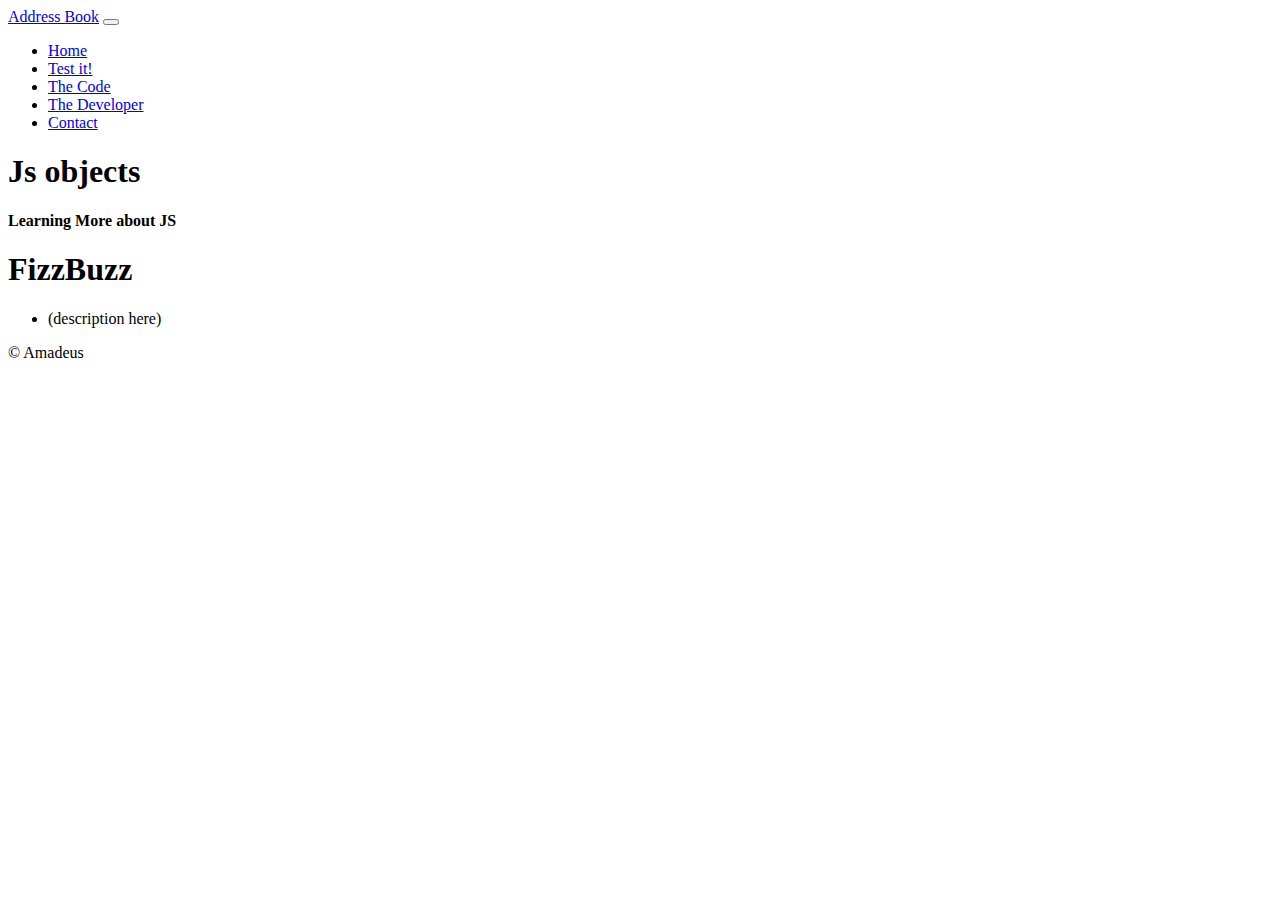
==== index.html @ dedb7466 "first commit" ====
<!DOCTYPE html>
<html lang="en">

<head>

    <meta charset="utf-8">
    <meta name="viewport" content="width=device-width, initial-scale=1, shrink-to-fit=no">
    <meta name="description" content="">
    <meta name="author" content="">
    <!-- TODO: update -->
    <title>Address Book</title>

    <!-- Bootstrap core CSS -->
    <link rel="stylesheet" href="https://cdn.jsdelivr.net/npm/bootstrap@4.5.3/dist/css/bootstrap.min.css"
        integrity="sha384-TX8t27EcRE3e/ihU7zmQxVncDAy5uIKz4rEkgIXeMed4M0jlfIDPvg6uqKI2xXr2" crossorigin="anonymous">
    <!-- link to CSS -->
    <link rel="stylesheet" href="css/prism.css">
</head>

<body id="test">

    <!-- Navigation -->
    <nav class="navbar navbar-expand-lg navbar-dark bg-dark static-top">
        <div class="container">
            <!--                                        TODO: update -->
            <a class="navbar-brand" href="index.html">Address Book</a>
            <button class="navbar-toggler" type="button" data-toggle="collapse" data-target="#navbarResponsive"
                aria-controls="navbarResponsive" aria-expanded="false" aria-label="Toggle navigation">
                <span class="navbar-toggler-icon"></span>
            </button>
            <div class="collapse navbar-collapse" id="navbarResponsive">
                <ul class="navbar-nav ml-auto">
                    <li class="nav-item active">
                        <a class="nav-link" href="index.html">Home</a>
                    </li>
                    <li class="nav-item">
                        <a class="nav-link" href="index2.html">Test it!</a>
                    </li>
                    <li class="nav-item">
                        <a class="nav-link" href="code.html">The Code</a>
                    </li>
                    <li class="nav-item">
                        <a class="nav-link" href="https://amadeusportfolio.netlify.app" target="_blank">The
                            Developer</a>
                    </li>
                    <li class="nav-item">
                        <a class="nav-link" href="contact.html">Contact</a>
                    </li>
                </ul>
            </div>
        </div>
    </nav>
    <div class="jumbotron jumbotron-fluid">
        <div class="container-hero">
            <div>
                <h1>Js objects</h1>
                <h4>Learning More about JS</h4>
            </div>
        </div>
    </div>
    <!-- Page Content -->
    <div class="container">
        <div class="row">
            <div class="col-lg-12 text-center">
                <h1 class="mt-5">FizzBuzz</h1>
                <p class="lead"></p>
                <ul class="list-unstyled">
                    <li>(description here)</li>
                </ul>
            </div>
        </div>
    </div>
    <main>
        <footer class="footer">
            <div class="container">
                <span class="text-muted">&copy; Amadeus</span>
            </div>
        </footer>
        <template id="Data-template">
            <tr>
                <td id="name"></td>
                <td id="city"></td>
                <td id="state"></td>
                <td id="email"></td>
                <td id="phone"></td>
            </tr>
        </template>
    </main>

    <!-- Bootstrap core JavaScript -->
    <script src="https://code.jquery.com/jquery-3.5.1.slim.min.js"
        integrity="sha384-DfXdz2htPH0lsSSs5nCTpuj/zy4C+OGpamoFVy38MVBnE+IbbVYUew+OrCXaRkfj" crossorigin="anonymous">
    </script>
    <script src="https://cdn.jsdelivr.net/npm/bootstrap@4.5.3/dist/js/bootstrap.bundle.min.js"
        integrity="sha384-ho+j7jyWK8fNQe+A12Hb8AhRq26LrZ/JpcUGGOn+Y7RsweNrtN/tE3MoK7ZeZDyx" crossorigin="anonymous">
    </script>
    <script src="js/prism.js"></script>
</body>

</html>
---- css/prism.css ----
/* PrismJS 1.23.0
https://prismjs.com/download.html#themes=prism-tomorrow&languages=markup+css+clike+javascript&plugins=line-highlight+line-numbers */
/**
 * prism.js tomorrow night eighties for JavaScript, CoffeeScript, CSS and HTML
 * Based on https://github.com/chriskempson/tomorrow-theme
 * @author Rose Pritchard
 */

code[class*="language-"],
pre[class*="language-"] {
	color: #ccc;
	background: none;
	font-family: Consolas, Monaco, 'Andale Mono', 'Ubuntu Mono', monospace;
	font-size: 1em;
	text-align: left;
	white-space: pre;
	word-spacing: normal;
	word-break: normal;
	word-wrap: normal;
	line-height: 1.5;

	-moz-tab-size: 4;
	-o-tab-size: 4;
	tab-size: 4;

	-webkit-hyphens: none;
	-moz-hyphens: none;
	-ms-hyphens: none;
	hyphens: none;

}

/* Code blocks */
pre[class*="language-"] {
	padding: 1em;
	margin: .5em 0;
	overflow: auto;
}

:not(pre) > code[class*="language-"],
pre[class*="language-"] {
	background: #2d2d2d;
}

/* Inline code */
:not(pre) > code[class*="language-"] {
	padding: .1em;
	border-radius: .3em;
	white-space: normal;
}

.token.comment,
.token.block-comment,
.token.prolog,
.token.doctype,
.token.cdata {
	color: #999;
}

.token.punctuation {
	color: #ccc;
}

.token.tag,
.token.attr-name,
.token.namespace,
.token.deleted {
	color: #e2777a;
}

.token.function-name {
	color: #6196cc;
}

.token.boolean,
.token.number,
.token.function {
	color: #f08d49;
}

.token.property,
.token.class-name,
.token.constant,
.token.symbol {
	color: #f8c555;
}

.token.selector,
.token.important,
.token.atrule,
.token.keyword,
.token.builtin {
	color: #cc99cd;
}

.token.string,
.token.char,
.token.attr-value,
.token.regex,
.token.variable {
	color: #7ec699;
}

.token.operator,
.token.entity,
.token.url {
	color: #67cdcc;
}

.token.important,
.token.bold {
	font-weight: bold;
}
.token.italic {
	font-style: italic;
}

.token.entity {
	cursor: help;
}

.token.inserted {
	color: green;
}

pre[data-line] {
	position: relative;
	padding: 1em 0 1em 3em;
}

.line-highlight {
	position: absolute;
	left: 0;
	right: 0;
	padding: inherit 0;
	margin-top: 1em; /* Same as .prism’s padding-top */

	background: hsla(24, 20%, 50%,.08);
	background: linear-gradient(to right, hsla(24, 20%, 50%,.1) 70%, hsla(24, 20%, 50%,0));

	pointer-events: none;

	line-height: inherit;
	white-space: pre;
}

@media print {
	.line-highlight {
		/*
		 * This will prevent browsers from replacing the background color with white.
		 * It's necessary because the element is layered on top of the displayed code.
		 */
		-webkit-print-color-adjust: exact;
		color-adjust: exact;
	}
}

	.line-highlight:before,
	.line-highlight[data-end]:after {
		content: attr(data-start);
		position: absolute;
		top: .4em;
		left: .6em;
		min-width: 1em;
		padding: 0 .5em;
		background-color: hsla(24, 20%, 50%,.4);
		color: hsl(24, 20%, 95%);
		font: bold 65%/1.5 sans-serif;
		text-align: center;
		vertical-align: .3em;
		border-radius: 999px;
		text-shadow: none;
		box-shadow: 0 1px white;
	}

	.line-highlight[data-end]:after {
		content: attr(data-end);
		top: auto;
		bottom: .4em;
	}

.line-numbers .line-highlight:before,
.line-numbers .line-highlight:after {
	content: none;
}

pre[id].linkable-line-numbers span.line-numbers-rows {
	pointer-events: all;
}
pre[id].linkable-line-numbers span.line-numbers-rows > span:before {
	cursor: pointer;
}
pre[id].linkable-line-numbers span.line-numbers-rows > span:hover:before {
	background-color: rgba(128, 128, 128, .2);
}

pre[class*="language-"].line-numbers {
	position: relative;
	padding-left: 3.8em;
	counter-reset: linenumber;
}

pre[class*="language-"].line-numbers > code {
	position: relative;
	white-space: inherit;
}

.line-numbers .line-numbers-rows {
	position: absolute;
	pointer-events: none;
	top: 0;
	font-size: 100%;
	left: -3.8em;
	width: 3em; /* works for line-numbers below 1000 lines */
	letter-spacing: -1px;
	border-right: 1px solid #999;

	-webkit-user-select: none;
	-moz-user-select: none;
	-ms-user-select: none;
	user-select: none;

}

	.line-numbers-rows > span {
		display: block;
		counter-increment: linenumber;
	}

		.line-numbers-rows > span:before {
			content: counter(linenumber);
			color: #999;
			display: block;
			padding-right: 0.8em;
			text-align: right;
		}
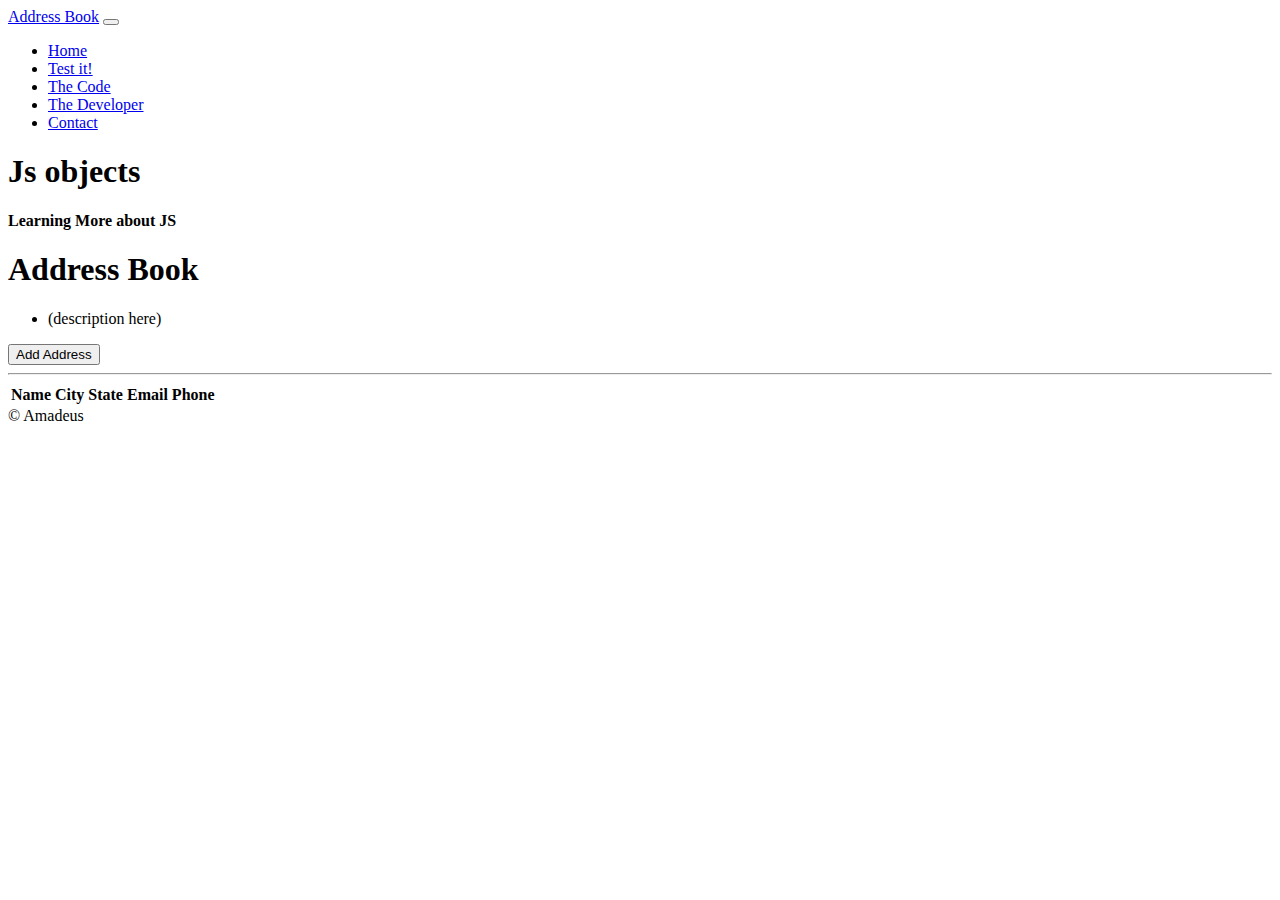
==== commit 154e46e7: "set up for start" ====
--- a/index.html
+++ b/index.html
@@ -18,7 +18,9 @@
 </head>
 
 <body id="test">
+<header>
 
+</header>
     <!-- Navigation -->
     <nav class="navbar navbar-expand-lg navbar-dark bg-dark static-top">
         <div class="container">
@@ -62,7 +64,7 @@
     <div class="container">
         <div class="row">
             <div class="col-lg-12 text-center">
-                <h1 class="mt-5">FizzBuzz</h1>
+                <h1 class="mt-5">Address Book</h1>
                 <p class="lead"></p>
                 <ul class="list-unstyled">
                     <li>(description here)</li>
@@ -70,22 +72,41 @@
             </div>
         </div>
     </div>
-    <main>
-        <footer class="footer">
-            <div class="container">
-                <span class="text-muted">&copy; Amadeus</span>
-            </div>
-        </footer>
-        <template id="Data-template">
-            <tr>
-                <td id="name"></td>
-                <td id="city"></td>
-                <td id="state"></td>
-                <td id="email"></td>
-                <td id="phone"></td>
-            </tr>
-        </template>
+    <main role="main" class="container">
+<button type="button" class="btn btn-secondary" data-toggle="#myModal">
+    Add Address
+</button>
+        <hr>
+        <table class="table table-striped" id="addressBook">
+            <thead class="thead-dark">
+                <tr>
+                    <th>Name</th>
+                    <th>City</th>
+                    <th>State</th>
+                    <th>Email</th>
+                    <th>Phone</th>
+                </tr>
+            </thead>
+            <tbody id="resultsBody">
+                <!-- data goes here -->
+
+            </tbody>
+        </table>
     </main>
+    <footer class="footer">
+        <div class="container">
+            <span class="text-muted">&copy; Amadeus</span>
+        </div>
+    </footer>
+    <template id="Data-template">
+        <tr>
+            <td id="name"></td>
+            <td id="city"></td>
+            <td id="state"></td>
+            <td id="email"></td>
+            <td id="phone"></td>
+        </tr>
+    </template>
 
     <!-- Bootstrap core JavaScript -->
     <script src="https://code.jquery.com/jquery-3.5.1.slim.min.js"
@@ -94,7 +115,8 @@
     <script src="https://cdn.jsdelivr.net/npm/bootstrap@4.5.3/dist/js/bootstrap.bundle.min.js"
         integrity="sha384-ho+j7jyWK8fNQe+A12Hb8AhRq26LrZ/JpcUGGOn+Y7RsweNrtN/tE3MoK7ZeZDyx" crossorigin="anonymous">
     </script>
-    <script src="js/prism.js"></script>
+    <!-- <script src="js/prism.js"></script> -->
+    <script src="js/site.js"></script>
 </body>
 
 </html>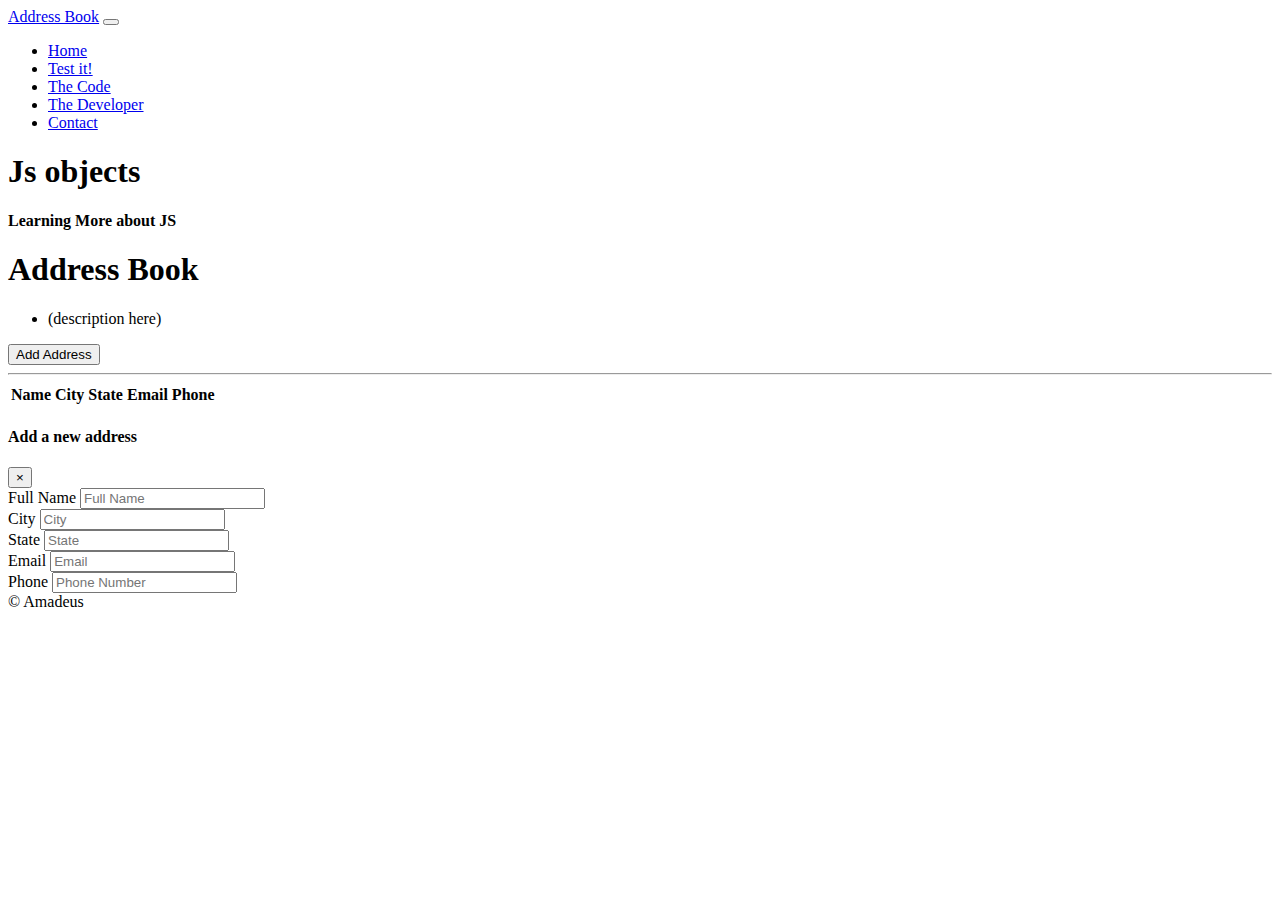
==== commit 269ed2ba: "forms set up" ====
--- a/index.html
+++ b/index.html
@@ -18,9 +18,9 @@
 </head>
 
 <body id="test">
-<header>
+    <header>
 
-</header>
+    </header>
     <!-- Navigation -->
     <nav class="navbar navbar-expand-lg navbar-dark bg-dark static-top">
         <div class="container">
@@ -73,9 +73,9 @@
         </div>
     </div>
     <main role="main" class="container">
-<button type="button" class="btn btn-secondary" data-toggle="#myModal">
-    Add Address
-</button>
+        <button type="button" class="btn btn-secondary" data-toggle="#myModal">
+            Add Address
+        </button>
         <hr>
         <table class="table table-striped" id="addressBook">
             <thead class="thead-dark">
@@ -92,6 +92,50 @@
 
             </tbody>
         </table>
+        <div class="modal" id="addAddress">
+            <div class="modal-dialog">
+                <div class="modal-header">
+                    <h4 class="modal-title"> Add a new address</h4>
+                    <button type="button" class="close" data-dismiss="modal">&times;</button>
+                </div>
+                <div class="modal-body">
+                    <form id="newAddressForm">
+                        <div class="form-group">
+                            <label for="newName">Full Name</label>
+                            <input type="text" class="form-control" id="newName" placeholder="Full Name">
+                        </div>
+                    </form>
+                    <form id="newAddressForm">
+                        <div class="form-group">
+                            <label for="newCity">City</label>
+                            <input type="text" class="form-control" id="newCity" placeholder="City">
+                        </div>
+                    </form>
+                    <form id="newAddressForm">
+                        <div class="form-group">
+                            <label for="newState">State</label>
+                            <input type="text" class="form-control" id="newState" placeholder="State">
+                        </div>
+                    </form>
+                    <form id="newAddressForm">
+                        <div class="form-group">
+                            <label for="newEmail">Email</label>
+                            <input type="email" class="form-control" id="newEmail" placeholder="Email">
+                        </div>
+                    </form>
+                    <form id="newAddressForm">
+                        <div class="form-group">
+                            <label for="newPhone">Phone</label>
+                            <input type="tel" class="form-control" id="newPhone" placeholder="Phone Number">
+                        </div>
+                    </form>
+                </div>
+                <div class="modal-footer">
+
+                </div>
+            </div>
+
+        </div>
     </main>
     <footer class="footer">
         <div class="container">
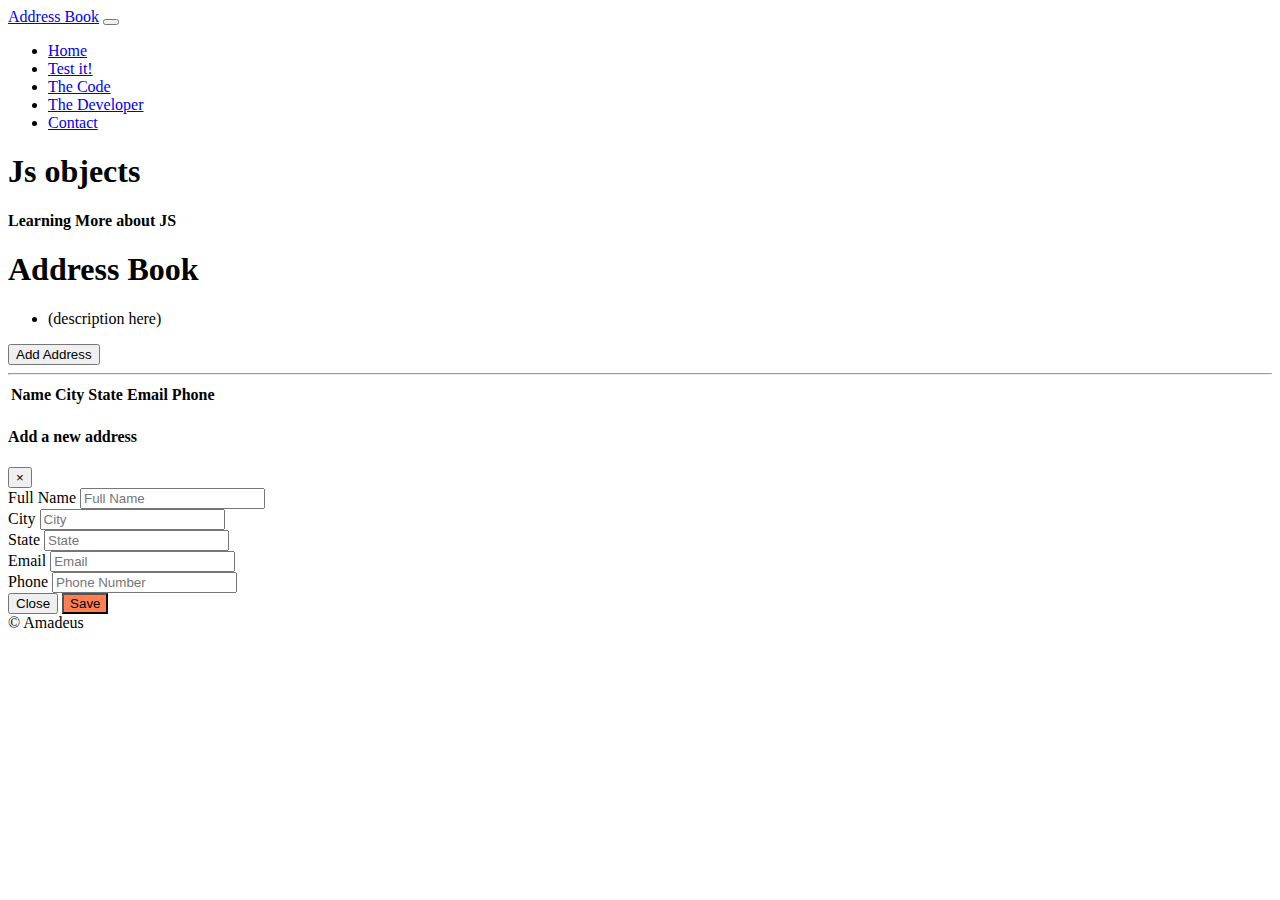
==== commit b7bab137: "Js is done, modal appearing clear?" ====
--- a/index.html
+++ b/index.html
@@ -73,7 +73,7 @@
         </div>
     </div>
     <main role="main" class="container">
-        <button type="button" class="btn btn-secondary" data-toggle="#myModal">
+        <button type="button" class="btn btn-secondary" data-toggle="modal" data-target="#addAddress">
             Add Address
         </button>
         <hr>
@@ -92,8 +92,9 @@
 
             </tbody>
         </table>
-        <div class="modal" id="addAddress">
+        <div class="modal fade" id="addAddress">
             <div class="modal-dialog">
+                <div class="modal-content"></div>
                 <div class="modal-header">
                     <h4 class="modal-title"> Add a new address</h4>
                     <button type="button" class="close" data-dismiss="modal">&times;</button>
@@ -104,36 +105,32 @@
                             <label for="newName">Full Name</label>
                             <input type="text" class="form-control" id="newName" placeholder="Full Name">
                         </div>
-                    </form>
-                    <form id="newAddressForm">
                         <div class="form-group">
                             <label for="newCity">City</label>
                             <input type="text" class="form-control" id="newCity" placeholder="City">
                         </div>
-                    </form>
-                    <form id="newAddressForm">
                         <div class="form-group">
                             <label for="newState">State</label>
                             <input type="text" class="form-control" id="newState" placeholder="State">
                         </div>
-                    </form>
-                    <form id="newAddressForm">
                         <div class="form-group">
                             <label for="newEmail">Email</label>
                             <input type="email" class="form-control" id="newEmail" placeholder="Email">
                         </div>
-                    </form>
-                    <form id="newAddressForm">
                         <div class="form-group">
                             <label for="newPhone">Phone</label>
-                            <input type="tel" class="form-control" id="newPhone" placeholder="Phone Number">
+                            <!-- pattern tells html how to display info... i think? -->
+                            <input type="tel" class="form-control" id="newPhone" pattern="[0-9]{3}-[0-9]{3}-[0-9]{4}"
+                                placeholder="Phone Number">
                         </div>
                     </form>
                 </div>
                 <div class="modal-footer">
-
+                    <button type="button" class="btn btn-secondary" data-dismiss="modal">Close</button>
+                    <button type="button" class="btn btn-danger" onclick="saveAddress()" style="background-color: coral;" data-dismiss="modal">Save</button>
                 </div>
             </div>
+        </div>
 
         </div>
     </main>
